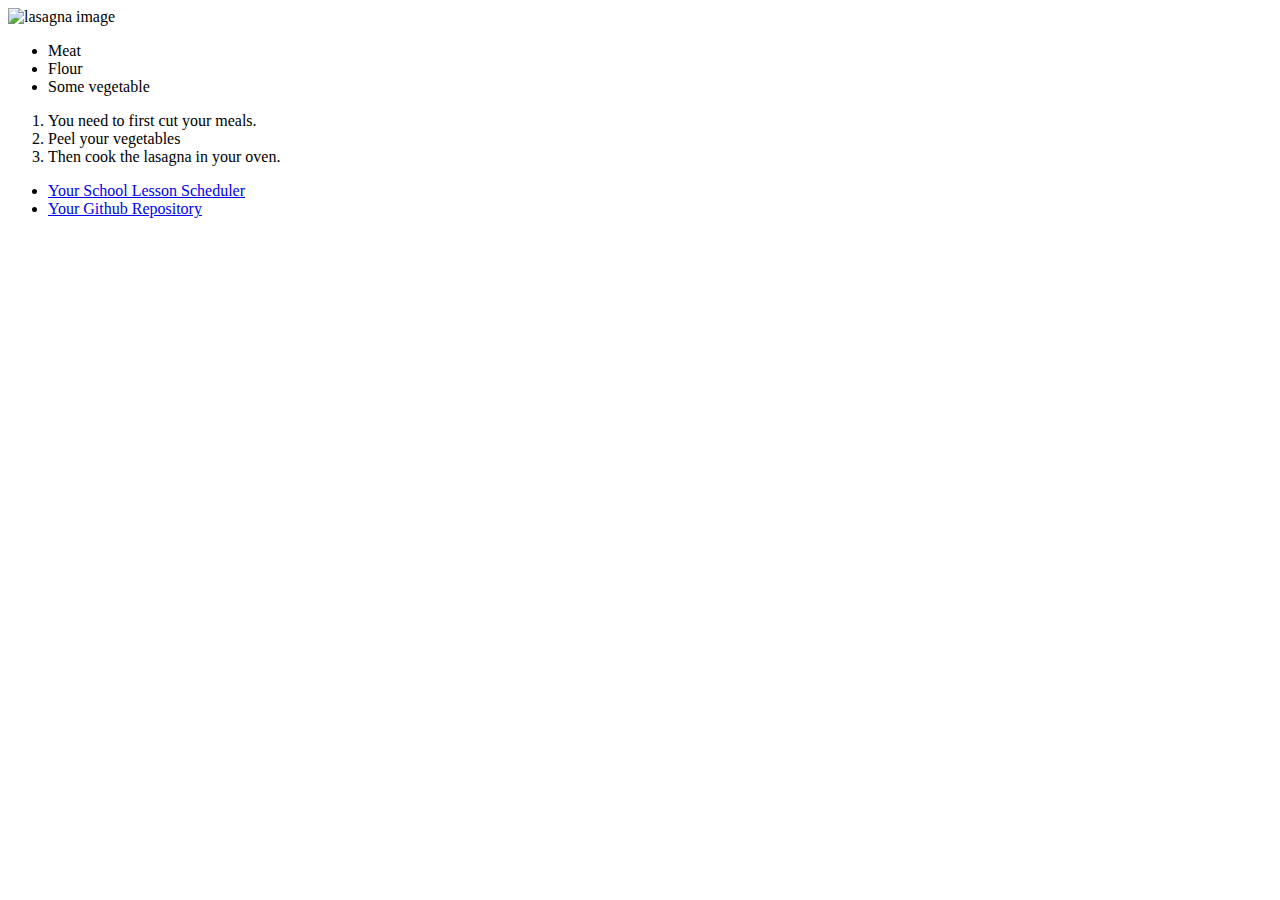
==== lasagna.html @ 52ff5db1 "index.html" ====
<!DOCTYPE html>

<html lang="en">
  <head>
    <meta charset="UTF-8">
    <title>Lasagna</title>
  </head>
  <body>
    <img src="https://thecozycook.com/wp-content/uploads/2022/04/Lasagna-Recipe-f.jpg" alt = "lasagna image">
    <ul>
        <li>Meat</li>
        <li>Flour</li>
        <li>Some vegetable</li>
    </ul>
    <ol>
        <li>You need to first cut your meals.</li>
        <li>Peel your vegetables</li>
        <li>Then cook the lasagna in your oven.</li>
    </ol>
    <ul>
        <li>
            <a href = "https://stud-sisi.num.edu.mn/#/schedselection"> Your School Lesson Scheduler</a>
        </li>
        <li>
            <a href="https://github.com/Gundee726/odin-recipes">Your Github Repository</a>
        </li>
    </ul>
  </body>
</html>
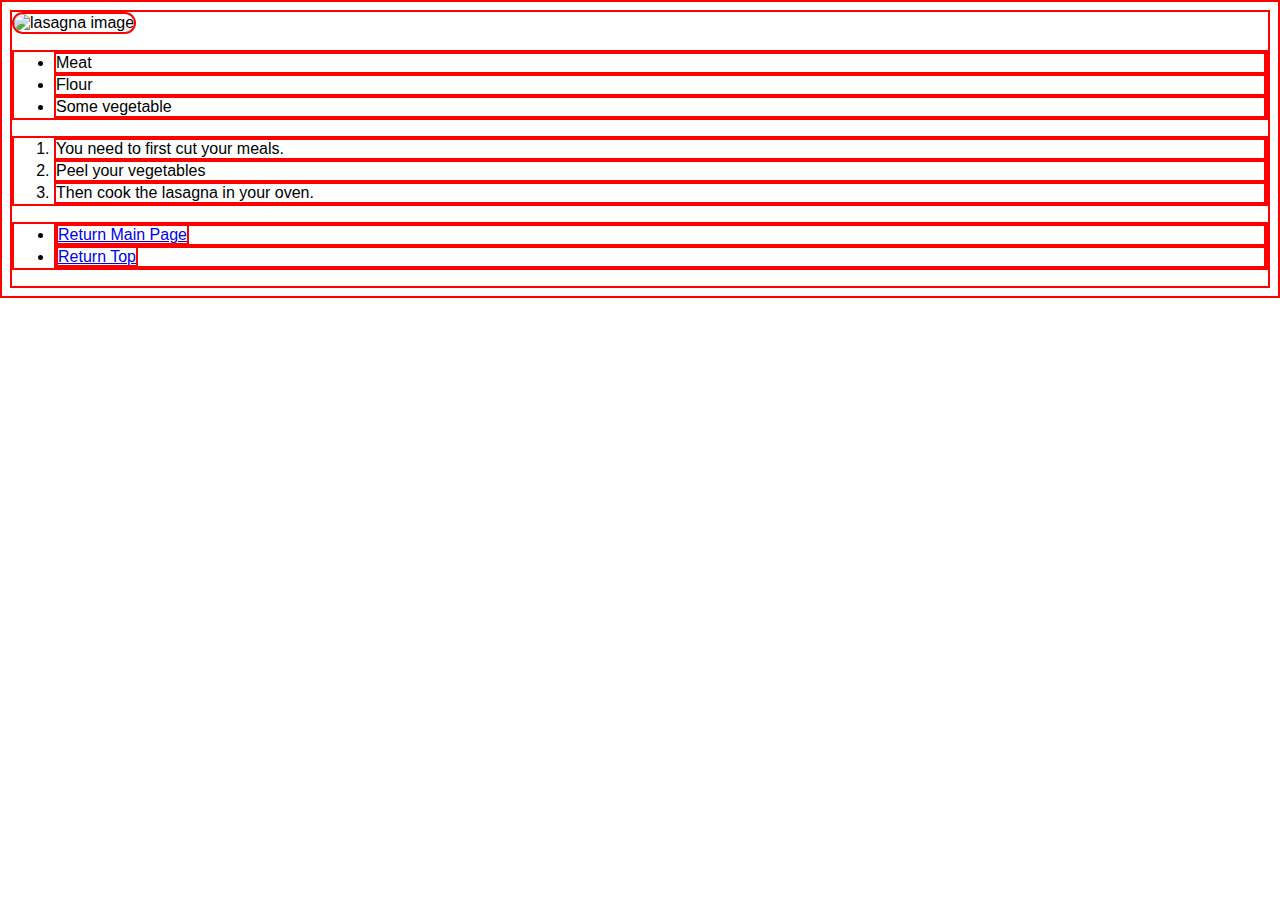
==== commit 255502d2: "index.html" ====
--- a/lasagna.html
+++ b/lasagna.html
@@ -3,6 +3,7 @@
 <html lang="en">
   <head>
     <meta charset="UTF-8">
+    <link rel="stylesheet" href="style.css">
     <title>Lasagna</title>
   </head>
   <body>
@@ -19,10 +20,10 @@
     </ol>
     <ul>
         <li>
-            <a href = "https://stud-sisi.num.edu.mn/#/schedselection"> Your School Lesson Scheduler</a>
+            <a href = "index.html">Return Main Page</a>
         </li>
         <li>
-            <a href="https://github.com/Gundee726/odin-recipes">Your Github Repository</a>
+            <a href="lasagna.html">Return Top</a>
         </li>
     </ul>
   </body>
--- a/style.css
+++ b/style.css
@@ -0,0 +1,16 @@
+*{
+    border: 2px solid red;
+}
+body{
+    font-family: Arial, Helvetica, sans-serif;
+}
+button{
+    background-color: aquamarine;
+    padding: 10px;
+    border-radius: 2px;
+}
+img{
+    width: 50%;
+    height: 50%;
+    border-radius: 33px;
+}